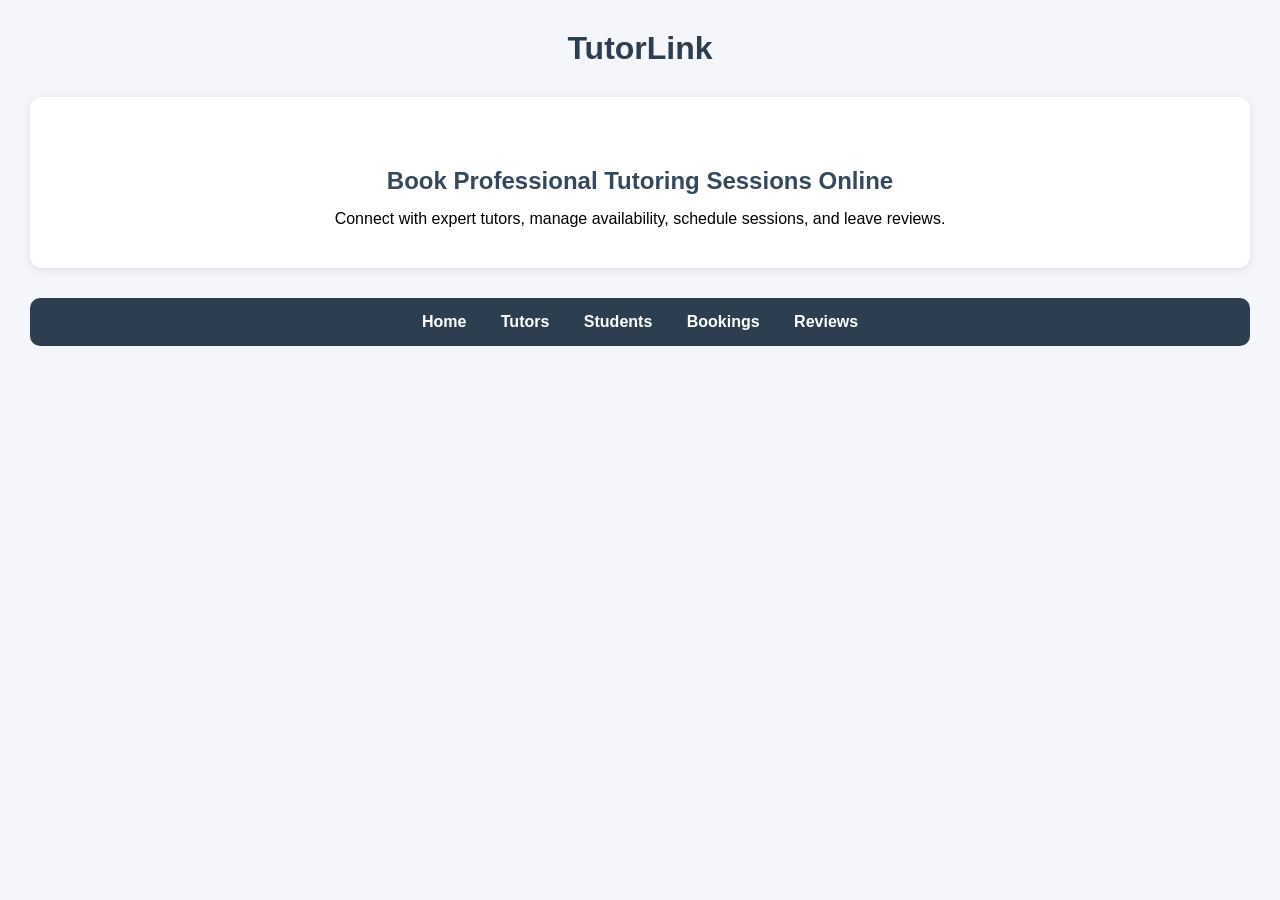
==== frontend/index.html @ 2c924bc5 "Third milestone progress - basic frontend" ====
<!DOCTYPE html>
<html>
<head>
    <title>TutorLink</title>
    <link rel="stylesheet" href="css/style.css">
</head>
<body>

<h1>TutorLink</h1>

<div class="hero">

    <h2>Book Professional Tutoring Sessions Online</h2>

    <p>
        Connect with expert tutors, manage availability,
        schedule sessions, and leave reviews.
    </p>

</div>

<div class="navbar">
    <a href="index.html">Home</a>
    <a href="tutors.html">Tutors</a>
    <a href="students.html">Students</a>
    <a href="bookings.html">Bookings</a>
    <a href="reviews.html">Reviews</a>
</div>


</body>
</html>
---- frontend/css/style.css ----
* {
    margin: 0;
    padding: 0;
    box-sizing: border-box;
}

body {
    font-family: Arial, sans-serif;
    background: #f4f6f9;
    padding: 30px;
}

h1 {
    text-align: center;
    margin-bottom: 30px;
    color: #2c3e50;
}

h2 {
    margin-top: 30px;
    margin-bottom: 15px;
    color: #34495e;
}

.menu {
    text-align: center;
    margin-bottom: 40px;
}

button {
    background: #3498db;
    color: white;
    border: none;
    padding: 12px 20px;
    border-radius: 6px;
    cursor: pointer;
    margin: 5px;
}

button:hover {
    background: #2980b9;
}

input {
    padding: 12px;
    margin: 5px;
    border: 1px solid #ccc;
    border-radius: 6px;
}

ul {
    list-style: none;
    margin-top: 20px;
}

li {
    background: white;
    padding: 15px;
    margin-bottom: 10px;
    border-radius: 8px;
    box-shadow: 0 2px 8px rgba(0,0,0,0.1);
}

.navbar {
    background: #2c3e50;
    padding: 15px;
    border-radius: 10px;
    margin-bottom: 30px;
    text-align: center;
}

.navbar a {
    color: white;
    text-decoration: none;
    margin: 0 15px;
    font-weight: bold;
}

.navbar a:hover {
    color: #3498db;
}

.hero {
    background: white;
    padding: 40px;
    border-radius: 12px;
    box-shadow: 0 2px 10px rgba(0,0,0,0.1);
    text-align: center;
    margin-bottom: 30px;
}

.card {
    background: white;
    padding: 20px;
    border-radius: 12px;
    margin-bottom: 15px;
    box-shadow: 0 2px 8px rgba(0,0,0,0.1);
}
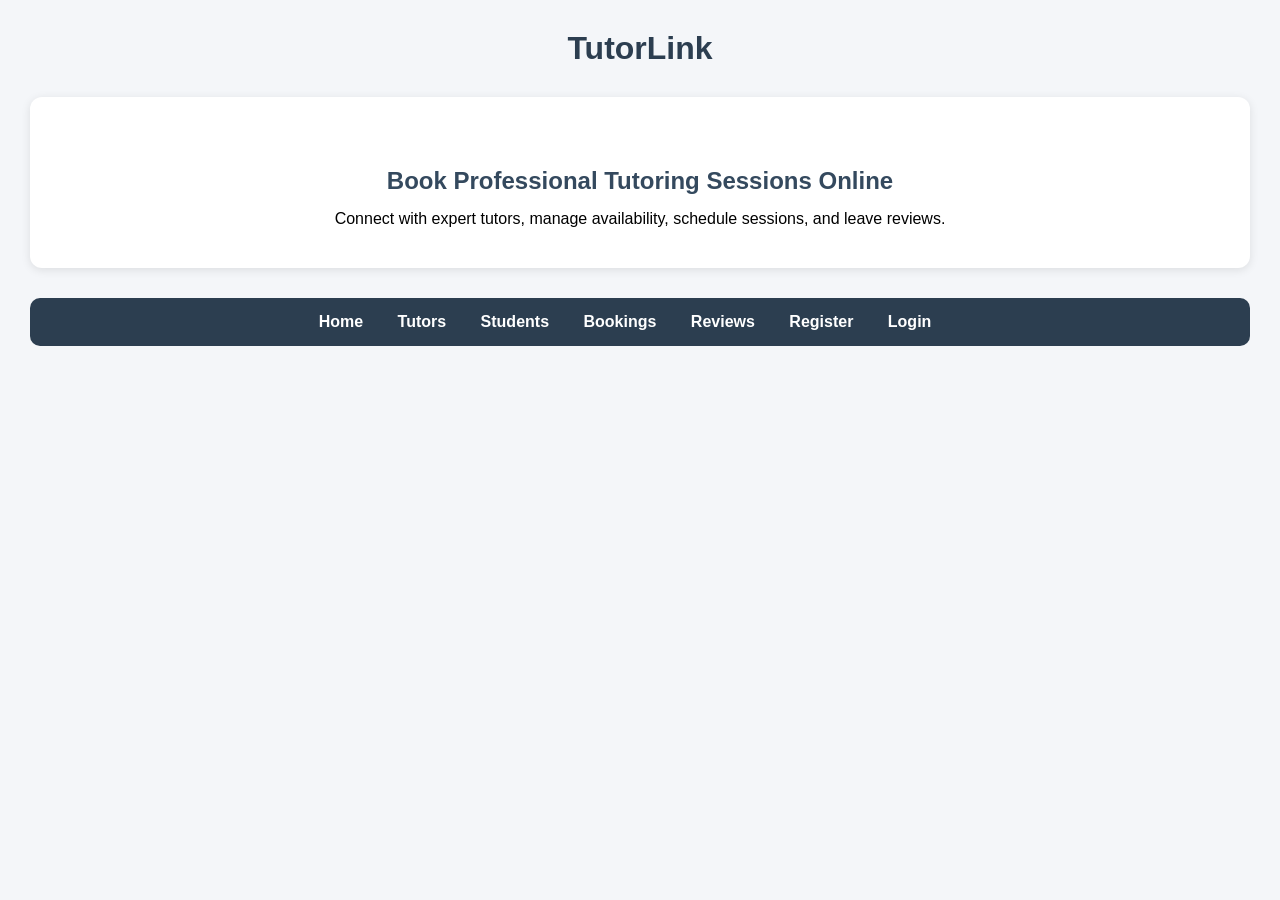
==== commit f133527d: "Merge pull request #1 from ismailgagula27/third_milestone Third milestone Completed" ====
--- a/frontend/index.html
+++ b/frontend/index.html
@@ -4,6 +4,7 @@
     <title>TutorLink</title>
     <link rel="stylesheet" href="css/style.css">
 </head>
+
 <body>
 
 <h1>TutorLink</h1>
@@ -20,12 +21,44 @@
 </div>
 
 <div class="navbar">
+
     <a href="index.html">Home</a>
+
     <a href="tutors.html">Tutors</a>
+
     <a href="students.html">Students</a>
+
     <a href="bookings.html">Bookings</a>
+
     <a href="reviews.html">Reviews</a>
+
+    <a id="profileLink"
+       href="profile.html"
+       style="display:none;">
+       My Profile
+    </a>
+
+    <a id="registerLink"
+       href="register.html">
+       Register
+    </a>
+
+    <a id="loginLink"
+       href="login.html">
+       Login
+    </a>
+
+    <a id="logoutLink"
+       href="#"
+       onclick="logout()"
+       style="display:none;">
+       Logout
+    </a>
+
+    <span id="welcomeUser"></span>
+
 </div>
+<script src="js/auth.js"></script>
 
 
 </body>
--- a/frontend/css/style.css
+++ b/frontend/css/style.css
@@ -95,4 +95,66 @@
     border-radius: 12px;
     margin-bottom: 15px;
     box-shadow: 0 2px 8px rgba(0,0,0,0.1);
+}
+
+#welcomeUser {
+    color: white;
+    font-weight: bold;
+    margin-left: 30px;
+}
+
+.profile-header {
+    background: white;
+    padding: 25px;
+    border-radius: 12px;
+    box-shadow: 0 2px 10px rgba(0,0,0,0.1);
+    margin-bottom: 25px;
+}
+
+.profile-header h2 {
+    margin-bottom: 10px;
+    color: #2c3e50;
+}
+
+.profile-info {
+    display: flex;
+    gap: 30px;
+    flex-wrap: wrap;
+    margin-top: 15px;
+}
+
+.profile-badge {
+    background: #3498db;
+    color: white;
+    padding: 8px 15px;
+    border-radius: 20px;
+    display: inline-block;
+    margin-top: 10px;
+}
+
+.section-title {
+    margin-top: 25px;
+    margin-bottom: 15px;
+    color: #2c3e50;
+}
+
+.slot-card {
+    background: #ecf0f1;
+    padding: 15px;
+    border-radius: 10px;
+    margin-bottom: 10px;
+}
+
+.review-card {
+    background: white;
+    padding: 15px;
+    border-radius: 10px;
+    margin-bottom: 10px;
+    box-shadow: 0 2px 8px rgba(0,0,0,0.1);
+}
+
+.rating {
+    font-size: 20px;
+    font-weight: bold;
+    color: #f39c12;
 }
